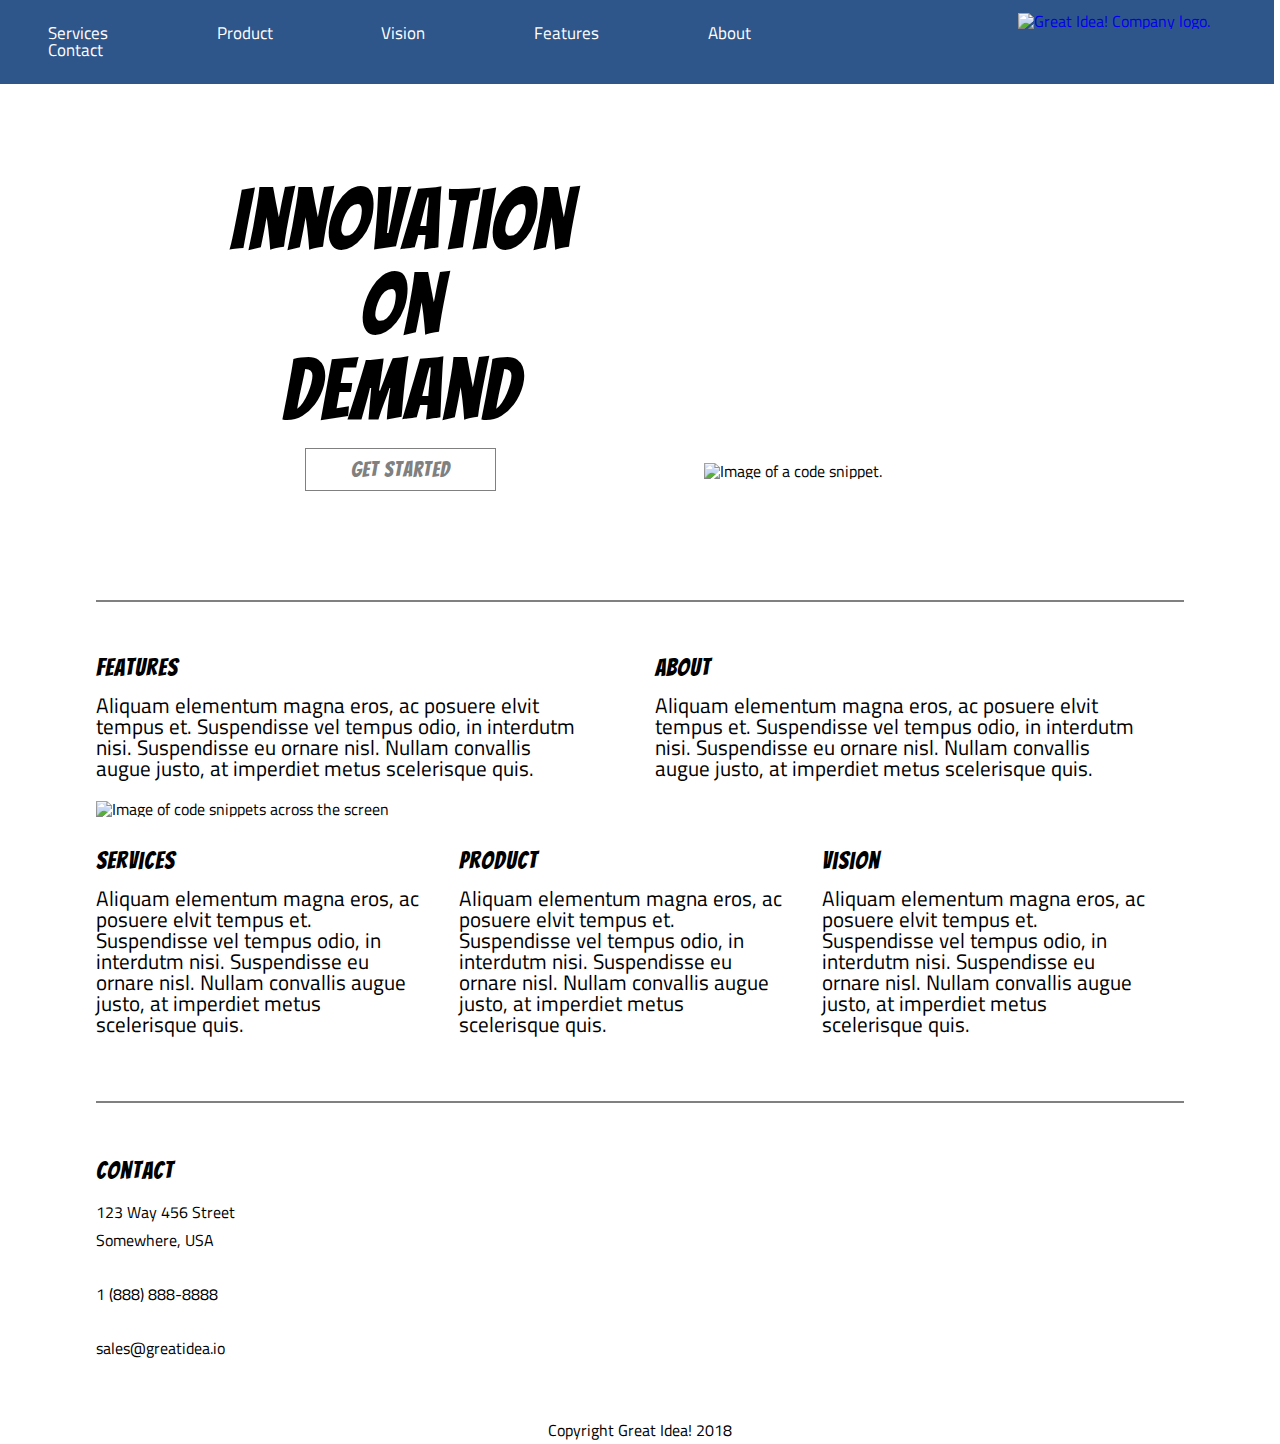
==== great-idea/index.html @ 56991d11 "added code from yesterday" ====
<!doctype html>

<html lang="en">
<head>
  <meta charset="utf-8">

  <title>Great Idea!</title>

  <link href="https://fonts.googleapis.com/css?family=Bangers|Titillium+Web" rel="stylesheet">
  <link rel="stylesheet" href="css/index.css">

  <!--[if lt IE 9]>
    <script src="https://cdnjs.cloudflare.com/ajax/libs/html5shiv/3.7.3/html5shiv.js"></script>
  <![endif]-->
</head>
<body>
  
  <header id="home">

  <div class="navbar">
    <nav>
      <a class="anchor" href="#services">Services</a>
      <a class="anchor" href="#services">Product</a>
      <a class="anchor" href="#services">Vision</a>
      <a class="anchor" href="#about">Features</a>
      <a class="anchor" href="#about">About</a>
      <a class="anchor" href="#contact">Contact</a>
    </nav>

    <a href="#home"><img class="logo" src="img/logo.png" alt="Great Idea! Company logo."></a>
  </div>
<div class="container">
<div class="welcome">
  <div>
  <h1>Innovation<br> On<br> Demand</h1>


  <a id="start" href="#contact"><h3>Get Started</h3></a>
  </div>

  <img src="img/header-img.png" alt="Image of a code snippet.">
</div>

</header>

<section id="about">
    <hr>
  <div class="introduction">
    <div class="feat-info">
    <h2>Features</h2>
    <p>Aliquam elementum magna eros, ac posuere elvit tempus et. Suspendisse vel tempus odio, in interdutm nisi. Suspendisse eu ornare nisl. Nullam convallis augue justo, at imperdiet metus scelerisque quis.</p>
    </div>

    <div class="about-info">
      <h2>About</h2>
      <p>Aliquam elementum magna eros, ac posuere elvit tempus et. Suspendisse vel tempus odio, in interdutm nisi. Suspendisse eu ornare nisl. Nullam convallis augue justo, at imperdiet metus scelerisque quis.</p>
    </div>

  
  <img class="middle-img" src="img/mid-page-accent.jpg" alt="Image of code snippets across the screen">
  </div>
</section>
<section id="services">
  <div class="details">

    <div class="service-info">
      <h2>Services</h2>
      <p>Aliquam elementum magna eros, ac posuere elvit tempus et. Suspendisse vel tempus odio, in interdutm nisi. Suspendisse eu ornare nisl. Nullam convallis augue justo, at imperdiet metus scelerisque quis.</p>
    </div>

    <div class="prod-info">
      <h2>Product</h2>
      <p>Aliquam elementum magna eros, ac posuere elvit tempus et. Suspendisse vel tempus odio, in interdutm nisi. Suspendisse eu ornare nisl. Nullam convallis augue justo, at imperdiet metus scelerisque quis.</p>
    </div>

    <div class="vision-info">
      <h2>Vision</h2>
      <p>Aliquam elementum magna eros, ac posuere elvit tempus et. Suspendisse vel tempus odio, in interdutm nisi. Suspendisse eu ornare nisl. Nullam convallis augue justo, at imperdiet metus scelerisque quis.</p>
    </div>

  </div> <!--details div-->

</section>

<footer id="contact">
    <hr>
  <h2>Contact</h2>
  <address>123 Way 456 Street<br>
  Somewhere, USA<br>
  <br>
  1 (888) 888-8888<br>
  <br>
  sales@greatidea.io</address>

  <h6>Copyright Great Idea! 2018</h6>

</footer>
</div>
</body>

</html>
---- great-idea/css/index.css ----
/* http://meyerweb.com/eric/tools/css/reset/ 
   v2.0 | 20110126
   License: none (public domain)
*/

html, body, div, span, applet, object, iframe,
h1, h2, h3, h4, h5, h6, p, blockquote, pre,
a, abbr, acronym, address, big, cite, code,
del, dfn, em, img, ins, kbd, q, s, samp,
small, strike, strong, sub, sup, tt, var,
b, u, i, center,
dl, dt, dd, ol, ul, li,
fieldset, form, label, legend,
table, caption, tbody, tfoot, thead, tr, th, td,
article, aside, canvas, details, embed, 
figure, figcaption, footer, header, hgroup, 
menu, nav, output, ruby, section, summary,
time, mark, audio, video {
	margin: 0;
	padding: 0;
	border: 0;
	font-size: 100%;
	font: inherit;
	vertical-align: baseline;
}
/* HTML5 display-role reset for older browsers */
article, aside, details, figcaption, figure, 
footer, header, hgroup, menu, nav, section {
	display: block;
}
body {
	line-height: 1;
}
ol, ul {
	list-style: none;
}
blockquote, q {
	quotes: none;
}
blockquote:before, blockquote:after,
q:before, q:after {
	content: '';
	content: none;
}
table {
	border-collapse: collapse;
	border-spacing: 0;
}

/* Set every element's box-sizing to border-box */
* {
    box-sizing: border-box;
}

html, body {
    height: 100%;
    font-family: 'Titillium Web', sans-serif;
}

h1, h2, h3, h4, h5 {
    font-family: 'Bangers', cursive;
    letter-spacing: 1px;
    margin-bottom: 15px;
}

/* Copy and paste your work from yesterday here and start to refactor into flexbox */

body {
	width: 85%;
	margin: 2% auto;
}

.navbar {
	background-color: #2F568A;
	padding: 2% 5% 2% 2%;
	position: fixed;
	width: 100%;
	margin: -3% -12% 4% -8%;
}

.anchor:hover {
	text-decoration: underline;
	color: orange;
}

.anchor:active {
	color: yellow;
}

#start {
	text-decoration: none;
}


h1 {
	font-size: 85px;
	text-align: center;
}

hr {
	display: block;
	border: 1px solid grey;
	margin: 5% auto;
}

footer {
	line-height: 170%;
	margin-bottom: 7%;;
}

address {
	margin-bottom: 5%;;
}

:target:before {
	content:"";
	display:block;
	height:90px;
	margin:-90px 0 0;
	}

h2 {
	
	font-size: 24px;
}

h3 {
	font-size: 21px;
	color: grey;
	text-align: center;
	border: 1px solid grey;
	margin: 0 25%;
	padding: 10px 25px 10px 25px;
}

h6 {
	text-align: center;
}

p {
	font-size: 21px;
}

nav a {
	color: white;
	text-decoration: none;
	font-size: 17px;
	margin-right: 8%;
	margin-left: 3%;
}

.logo {
	display: inline-block;
	float: right;
	margin-top: 0px;
}

.navbar img {
	display: inline-block;
	top: 50px;
}

.navbar nav {
	display: inline-block;
	width: 80%;
	padding-top: 1%;
}

.welcome {
	display: inline-block;
	width: 100%;
	padding-top: 4%;
	margin-top: -10%;
	margin-left: -2.5%;
}

.welcome img {
	margin-top: 5%;
	height: 65vh;
	padding-top: 5%;
}

.welcome div {
	display: inline-block;
	margin-right: 10%;
	margin-left: 13%;
	padding: 20% 0;
	width: 35%;
}

#about {
	margin-top: -15%;
}

.introduction {
	width: 100%;
	margin: 0 auto;
	padding-bottom: 3%;
}

.introduction div {
	display: inline-block;
	width: 45%;
	margin-bottom: 2%;
}

.introduction img {
	margin: auto;
	width: 100%;
}

.details {
	width: 100%;
	margin: 0 auto;
}

.details div {
	display: inline-block;
	width: 30%;
	margin-bottom: 1%;
	margin-right: 3%;
}

.introduction .feat-info {
	margin-right: 8%;
}

.introduction .about-info {
	margin-left: -2%;
}
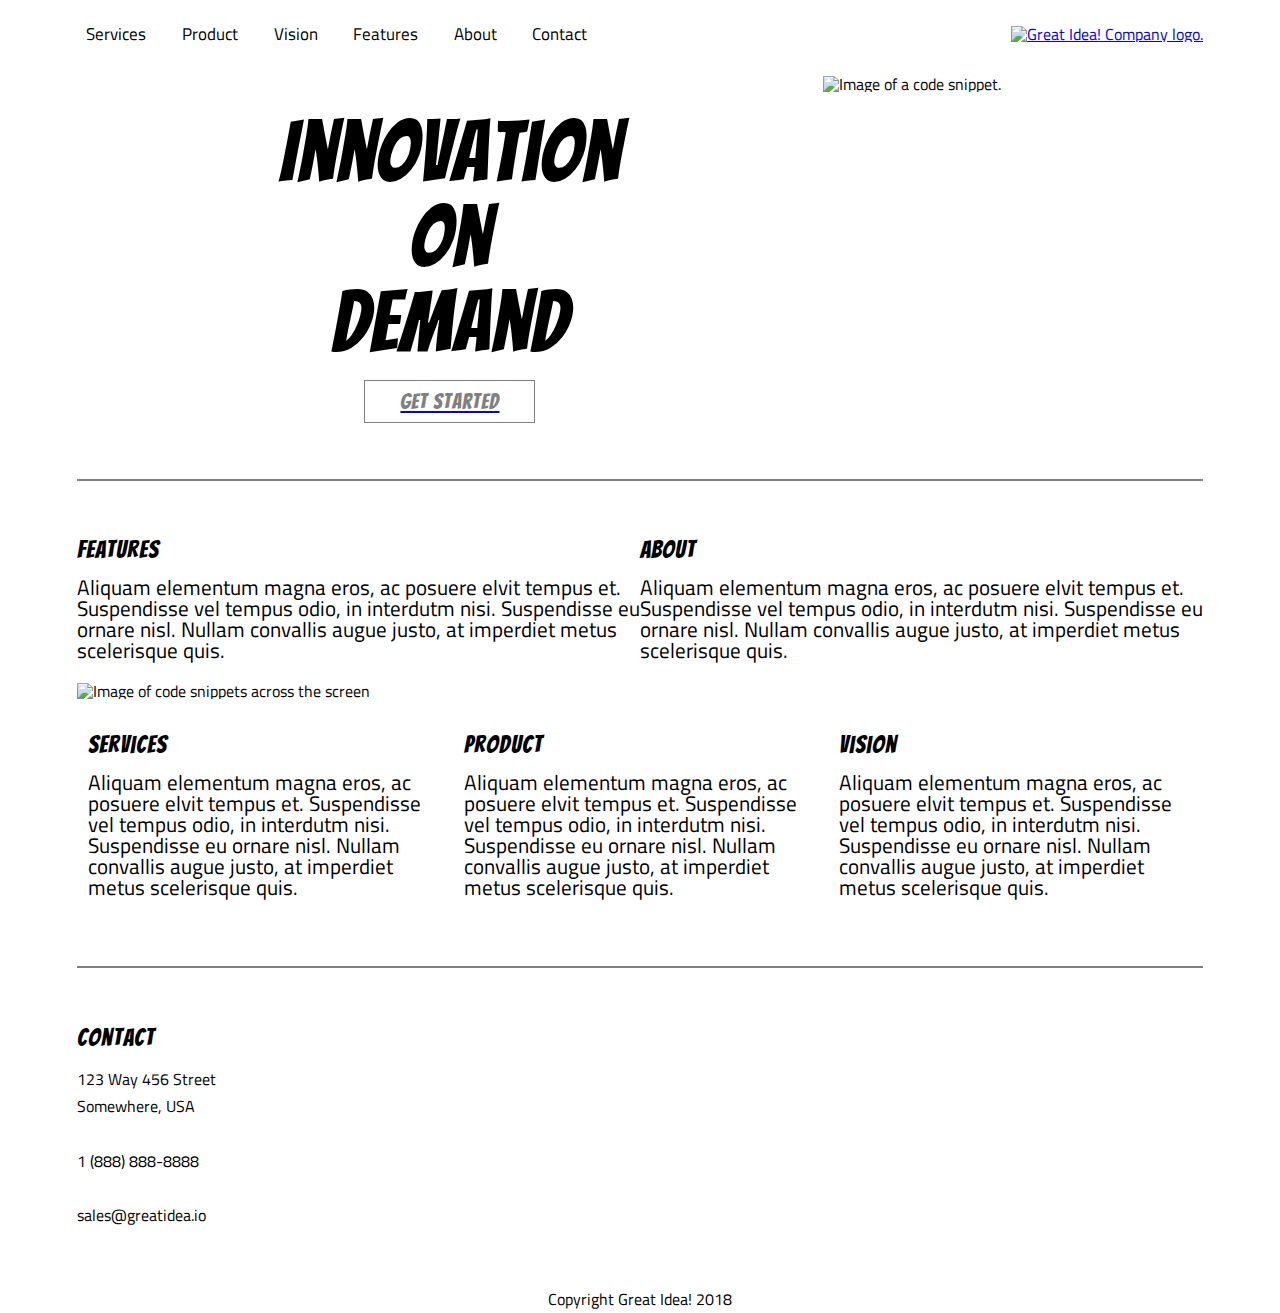
==== commit 51fef6c3: "finished switching styles to flex display" ====
--- a/great-idea/index.html
+++ b/great-idea/index.html
@@ -31,14 +31,13 @@
   </div>
 <div class="container">
 <div class="welcome">
-  <div>
-  <h1>Innovation<br> On<br> Demand</h1>
-
-
-  <a id="start" href="#contact"><h3>Get Started</h3></a>
+  <div class="intro-title">
+    <h1>Innovation<br> On<br> Demand</h1>
+    <a id="start" href="#contact"><h3>Get Started</h3></a>
   </div>
-
-  <img src="img/header-img.png" alt="Image of a code snippet.">
+  <div class="intro-image">
+    <img src="img/header-img.png" alt="Image of a code snippet.">
+  </div>
 </div>
 
 </header>
@@ -47,8 +46,8 @@
     <hr>
   <div class="introduction">
     <div class="feat-info">
-    <h2>Features</h2>
-    <p>Aliquam elementum magna eros, ac posuere elvit tempus et. Suspendisse vel tempus odio, in interdutm nisi. Suspendisse eu ornare nisl. Nullam convallis augue justo, at imperdiet metus scelerisque quis.</p>
+      <h2>Features</h2>
+      <p>Aliquam elementum magna eros, ac posuere elvit tempus et. Suspendisse vel tempus odio, in interdutm nisi. Suspendisse eu ornare nisl. Nullam convallis augue justo, at imperdiet metus scelerisque quis.</p>
     </div>
 
     <div class="about-info">
@@ -56,9 +55,10 @@
       <p>Aliquam elementum magna eros, ac posuere elvit tempus et. Suspendisse vel tempus odio, in interdutm nisi. Suspendisse eu ornare nisl. Nullam convallis augue justo, at imperdiet metus scelerisque quis.</p>
     </div>
 
+  </div>
+
+<img class="middle-img" src="img/mid-page-accent.jpg" alt="Image of code snippets across the screen">
   
-  <img class="middle-img" src="img/mid-page-accent.jpg" alt="Image of code snippets across the screen">
-  </div>
 </section>
 <section id="services">
   <div class="details">
--- a/great-idea/css/index.css
+++ b/great-idea/css/index.css
@@ -66,31 +66,27 @@
 /* Copy and paste your work from yesterday here and start to refactor into flexbox */
 
 body {
-	width: 85%;
+	width: 88%;
 	margin: 2% auto;
 }
 
-.navbar {
-	background-color: #2F568A;
-	padding: 2% 5% 2% 2%;
-	position: fixed;
-	width: 100%;
-	margin: -3% -12% 4% -8%;
+nav {
+	display: flex;
 }
 
-.anchor:hover {
-	text-decoration: underline;
-	color: orange;
+.navbar {
+	display:flex;
+	width: 100%;
+	justify-content: space-between;
 }
 
-.anchor:active {
-	color: yellow;
+nav a {
+	color: black;
+	text-decoration: none;
+	font-size: 17px;
+	margin-right: 8%;
+	margin-left: 3%;
 }
-
-#start {
-	text-decoration: none;
-}
-
 
 h1 {
 	font-size: 85px;
@@ -111,13 +107,6 @@
 address {
 	margin-bottom: 5%;;
 }
-
-:target:before {
-	content:"";
-	display:block;
-	height:90px;
-	margin:-90px 0 0;
-	}
 
 h2 {
 	
@@ -141,90 +130,34 @@
 	font-size: 21px;
 }
 
-nav a {
-	color: white;
-	text-decoration: none;
-	font-size: 17px;
-	margin-right: 8%;
-	margin-left: 3%;
+.welcome {
+	display: flex;
+	justify-content: space-evenly;
+	width: 100%;
+	margin-top: 3%;
 }
 
-.logo {
-	display: inline-block;
-	float: right;
-	margin-top: 0px;
-}
-
-.navbar img {
-	display: inline-block;
-	top: 50px;
-}
-
-.navbar nav {
-	display: inline-block;
-	width: 80%;
-	padding-top: 1%;
-}
-
-.welcome {
-	display: inline-block;
-	width: 100%;
-	padding-top: 4%;
-	margin-top: -10%;
-	margin-left: -2.5%;
-}
-
-.welcome img {
-	margin-top: 5%;
-	height: 65vh;
-	padding-top: 5%;
-}
-
-.welcome div {
-	display: inline-block;
-	margin-right: 10%;
-	margin-left: 13%;
-	padding: 20% 0;
-	width: 35%;
-}
-
-#about {
-	margin-top: -15%;
+.intro-title {
+	padding-top: 3%;
 }
 
 .introduction {
-	width: 100%;
-	margin: 0 auto;
-	padding-bottom: 3%;
-}
-
-.introduction div {
-	display: inline-block;
-	width: 45%;
+	display: flex;
+	justify-content: center;
 	margin-bottom: 2%;
 }
 
-.introduction img {
-	margin: auto;
+.middle-img {
+	width: 100%;
+	margin-bottom: 2%;
+}
+
+.details {
+	display: flex;
 	width: 100%;
 }
 
-.details {
-	width: 100%;
-	margin: 0 auto;
-}
-
-.details div {
-	display: inline-block;
-	width: 30%;
-	margin-bottom: 1%;
-	margin-right: 3%;
-}
-
-.introduction .feat-info {
-	margin-right: 8%;
-}
-
-.introduction .about-info {
-	margin-left: -2%;
+.details div{
+	justify-content: space-between;
+	padding: 1%;
 }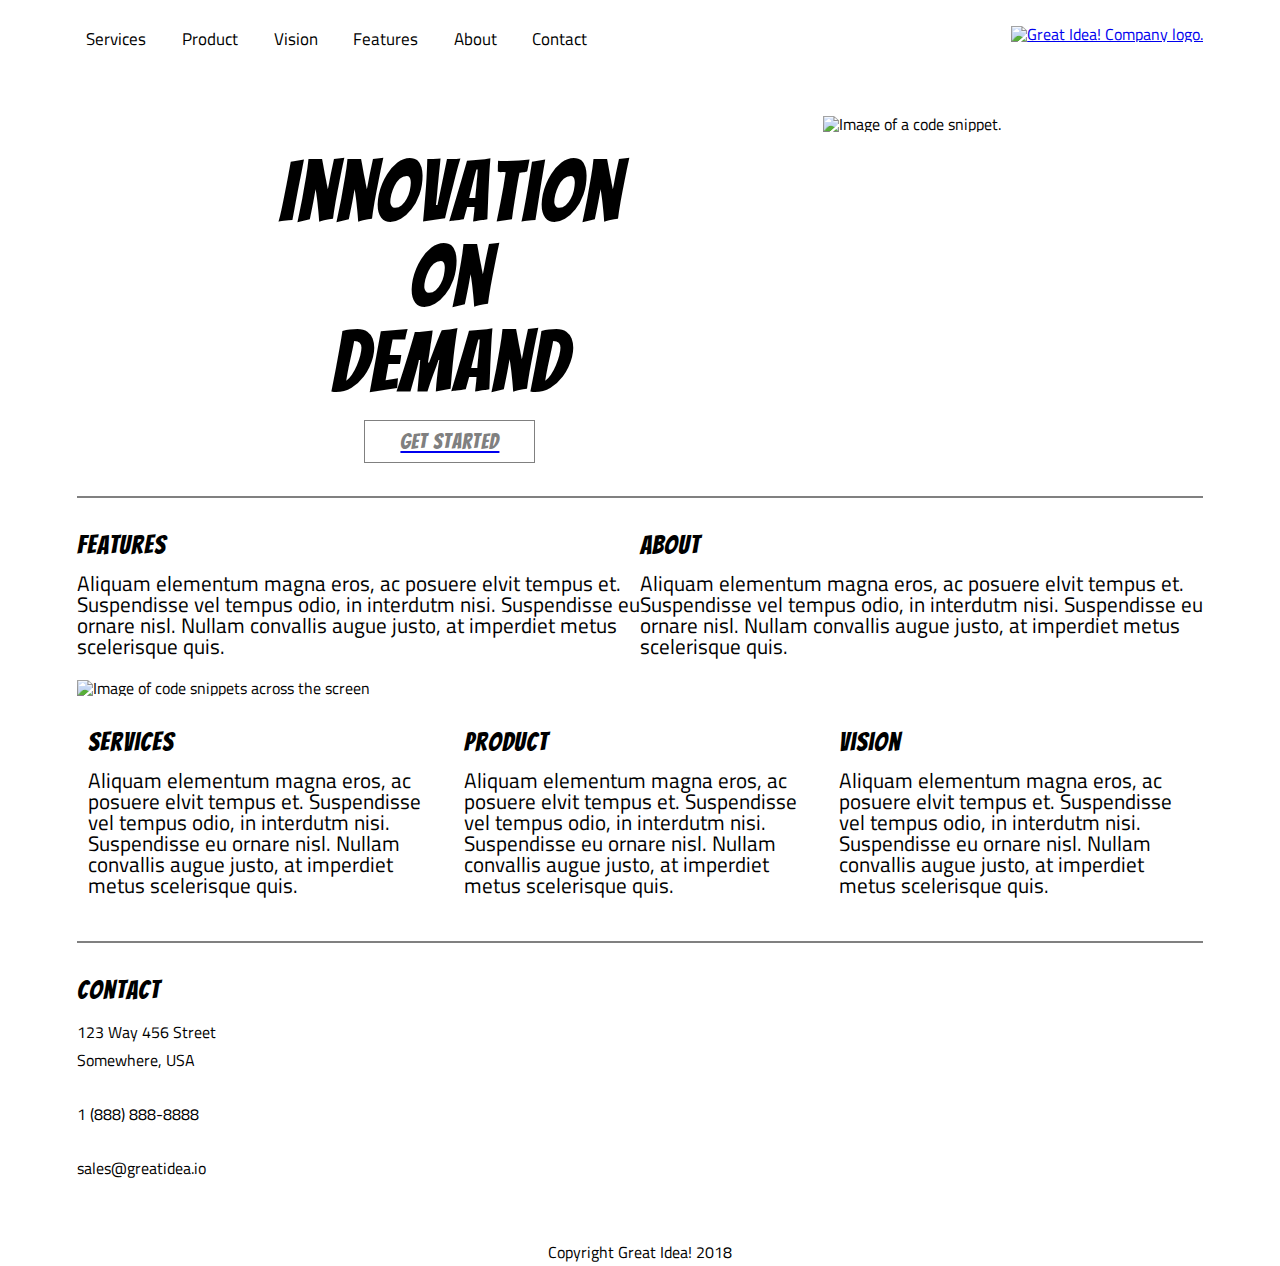
==== commit ec59d984: "made a couple small edits to meet goals. Created new vision page" ====
--- a/great-idea/index.html
+++ b/great-idea/index.html
@@ -19,7 +19,7 @@
 
   <div class="navbar">
     <nav>
-      <a class="anchor" href="#services">Services</a>
+      <a class="anchor" href="services.html">Services</a>
       <a class="anchor" href="#services">Product</a>
       <a class="anchor" href="#services">Vision</a>
       <a class="anchor" href="#about">Features</a>
@@ -27,8 +27,9 @@
       <a class="anchor" href="#contact">Contact</a>
     </nav>
 
-    <a href="#home"><img class="logo" src="img/logo.png" alt="Great Idea! Company logo."></a>
+    <a href="index.html"><img class="logo" src="img/logo.png" alt="Great Idea! Company logo."></a>
   </div>
+
 <div class="container">
 <div class="welcome">
   <div class="intro-title">
--- a/great-idea/css/index.css
+++ b/great-idea/css/index.css
@@ -65,6 +65,8 @@
 
 /* Copy and paste your work from yesterday here and start to refactor into flexbox */
 
+/* Main Structure Styling */
+
 body {
 	width: 88%;
 	margin: 2% auto;
@@ -72,12 +74,14 @@
 
 nav {
 	display: flex;
+	padding-top: .5%;
 }
 
 .navbar {
 	display:flex;
 	width: 100%;
 	justify-content: space-between;
+	padding-bottom: 3%;
 }
 
 nav a {
@@ -96,7 +100,7 @@
 hr {
 	display: block;
 	border: 1px solid grey;
-	margin: 5% auto;
+	margin: 3% auto;
 }
 
 footer {
@@ -110,7 +114,7 @@
 
 h2 {
 	
-	font-size: 24px;
+	font-size: 26px;
 }
 
 h3 {
@@ -122,6 +126,20 @@
 	padding: 10px 25px 10px 25px;
 }
 
+h4 {
+	font-size: 20px;
+}
+
+h5 {
+	font-family: 'Franklin Gothic Medium', 'Arial Narrow', Arial, sans-serif;
+	font-weight: 100;
+	border: 1px solid rgb(78, 78, 78);
+	border-radius: 25px;
+	width: 25%;
+	padding:1%;
+	text-align: center;
+}
+
 h6 {
 	text-align: center;
 }
@@ -130,6 +148,23 @@
 	font-size: 21px;
 }
 
+li {
+	list-style-type: disc;
+	list-style-position: inside;
+}
+
+/* Home Page Styling Below */
+
+.anchor:hover {
+	text-decoration: underline;
+	color: orange;
+}
+
+.anchor:active {
+	color: yellow;
+}
+
+/* Welcome Banner */
 .welcome {
 	display: flex;
 	justify-content: space-evenly;
@@ -141,17 +176,20 @@
 	padding-top: 3%;
 }
 
+/* About & Services */
 .introduction {
 	display: flex;
 	justify-content: center;
 	margin-bottom: 2%;
 }
 
+/* Middle Image Break */
 .middle-img {
 	width: 100%;
 	margin-bottom: 2%;
 }
 
+/* Products, Vision & Details */
 .details {
 	display: flex;
 	width: 100%;
@@ -160,4 +198,68 @@
 .details div{
 	justify-content: space-between;
 	padding: 1%;
+}
+
+/* Services Page Styling */
+
+.service-welcome {
+	display: flex;
+	flex-direction: column;
+	width: 100%;
+}
+
+.service-para {
+	padding-top: 2%;
+}
+
+img {
+	width:100%;
+}
+
+.service-container {
+	display: flex;
+	flex-flow: row wrap;
+	width:100%;
+}
+
+.service-container .service-box{
+	justify-content: space-between;
+	width: 48%;
+	margin: 1%;
+	padding: 2%;
+}
+
+.service-box {
+	background-color: rgb(223, 223, 223);
+	border: 3px solid rgb(70, 70, 70);
+}
+
+
+.service-box p{
+	padding-bottom: 4%;
+}
+
+.about-services{
+	display: flex;
+	width: 100%;
+	margin-bottom: 6%;
+}
+
+.about-services div {
+	justify-content: space-between;
+	margin: 1%;
+}
+
+.facts-box {
+	width: 50%;
+}
+
+.facts-box li{
+	font-size: 16px;
+	line-height: 150%;
+	padding: 4% 0 0 2%;
+}
+
+.facts-img {
+	width:50%;
 }